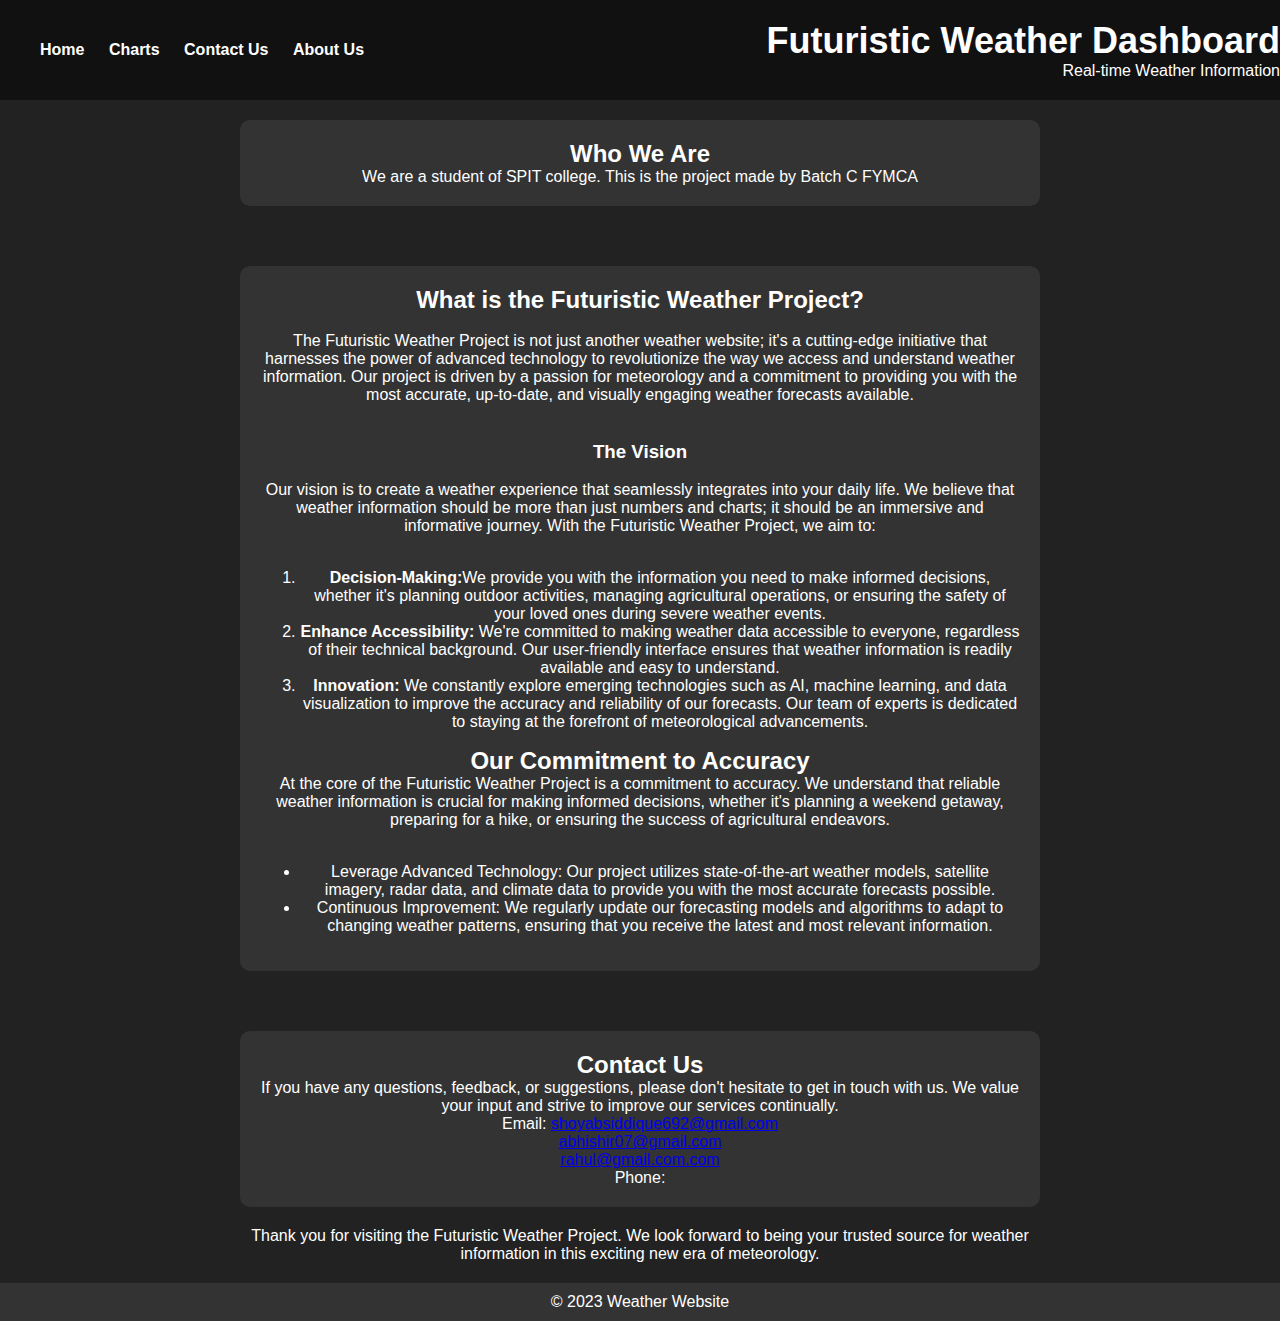
==== about.html @ 47f4f75a "Add files via upload" ====
<!DOCTYPE html>
<html lang="en">

<head>
    <meta charset="UTF-8">
    <meta name="viewport" content="width=device-width, initial-scale=1.0">
    <title>About Weather Website</title>
    <link rel="stylesheet" href="index.css">
</head>

<body>
    <header>
        <div class="header-left">
            <nav>
                <ul>
                    <li><a href="#home">Home</a></li>
                    <li><a href="#charts">Charts</a></li>
                    <li><a href="#contact">Contact Us</a></li>
                    <li><a href="#About Us">About Us</a></li>
                </ul>
            </nav>
            <div id="burger-menu">
                <div class="bar"><a href="#home">Home</a></div>
                <div class="bar"><a href="#home">Charts</a></div>
                <div class="bar"><a href="#home">Contact Us</a></div>
                <div class="bar"><a href="#home">About Us</a></div>
            </div>
        </div>
        <div class="header-right">
            <h1>Futuristic Weather Dashboard</h1>
            <p>Real-time Weather Information</p>
        </div>
    </header>

    <main>
        <section id="about">
            <h2>Who We Are</h2>
            <p>We are a student of SPIT college. This is the project made by Batch C FYMCA</p>
        </section>

    </main>

    <main>
        <section id="">
            <h2>What is the Futuristic Weather Project?</h2>
            <br>
            <p>The Futuristic Weather Project is not just another weather website; it's a cutting-edge initiative that
                harnesses the power of advanced technology to revolutionize the way we access and understand weather
                information. Our project is driven by a passion for meteorology and a commitment to providing you with
                the most accurate, up-to-date, and visually engaging weather forecasts available.</p>
            <br>
            <h3>The Vision</h3>
            <p>Our vision is to create a weather experience that seamlessly integrates into your daily life. We believe
                that weather information should be more than just numbers and charts; it should be an immersive and
                informative journey. With the Futuristic Weather Project, we aim to:</p><br>
            <ol>
                <li><strong> Decision-Making:</strong>We provide you with the information you need to make informed
                    decisions, whether it's planning outdoor activities, managing agricultural operations, or ensuring
                    the safety of your loved ones during severe weather events.</li>
                <li><strong> Enhance Accessibility:</strong> We're committed to making weather data accessible to
                    everyone, regardless of their technical background. Our user-friendly interface ensures that weather
                    information is readily available and easy to understand.</li>
                <li><strong> Innovation:</strong> We constantly explore emerging technologies such as AI, machine
                    learning, and data visualization to improve the accuracy and reliability of our forecasts. Our team
                    of experts is dedicated to staying at the forefront of meteorological advancements.</li>
            </ol>
            <h2>Our Commitment to Accuracy</h2>
            <p>At the core of the Futuristic Weather Project is a commitment to accuracy. We understand that reliable
                weather information is crucial for making informed decisions, whether it's planning a weekend getaway,
                preparing for a hike, or ensuring the success of agricultural endeavors.<br><br>
            <ul>
                <li>Leverage Advanced Technology: Our project utilizes state-of-the-art weather models, satellite
                    imagery, radar data, and climate data to provide you with the most accurate forecasts possible.</li>
                <li>Continuous Improvement: We regularly update our forecasting models and algorithms to adapt to
                    changing weather patterns, ensuring that you receive the latest and most relevant information.</li>
            </ul>
            </p>
        </section>
    </main>

    <main>

        <section id="contact">
            <h2>Contact Us</h2>
            <p>If you have any questions, feedback, or suggestions, please don't hesitate to get in touch with us. We
                value your input and strive to improve our services continually.</p>
            <address>
                Email: <a href="mailto:">shoyabsiddique692@gmail.com</a><br>
                <a href="mailto:abhishir07@gmail.com">abhishir07@gmail.com</a><br>
                <a href="mailto:">rahul@gmail.com.com</a><br>
                Phone:
            </address>
        </section>
        Thank you for visiting the Futuristic Weather Project. We look forward to being your trusted source for weather
        information in this exciting new era of meteorology.
    </main>
    <footer>
        <p>&copy; 2023 Weather Website</p>
    </footer>
</body>

</html>
---- index.css ----
body,
h1,
h2,
p {
    margin: 0;
    padding: 0;
}

/* Default styles for the navigation menu */
#nav-container {
    display: block;
}

/* Styles for the burger menu icon */
#burger-menu {
    display: none;
    /* Hide the burger menu icon by default */
    cursor: pointer;
    padding: 10px;
}

.bar {
    width: 30px;
    height: 3px;
    background-color: #333;
    margin: 6px 0;
}

body {
    font-family: Arial, sans-serif;
    margin: 0;
    padding: 0;
    text-align: center;
    width: 100%;
    height: 100%;
}

header {
    background-color: #111;
    text-align: center;
    display: flex;
    width: 100%;
    justify-content: space-between;
    align-items: center;
    color: #fff;
}

.header-left {
    display: block;
    text-align: left;
    margin-left: 20px;
}

nav ul {
    list-style-type: none;
    margin: 0;
    padding: 0;
}

nav ul li {
    display: inline-block;
    margin-right: 20px;
}

nav a {
    text-decoration: none;
    color: #fff;
    font-weight: bold;
    font-size: 16px;
    transition: color 0.3s;
}


nav a:hover {
    color: #ff6600;
}


.header-right {
    display: block;
    text-align: right;
    margin-right: 20px;

}

.forecast {
    display: flex;
    flex-direction: column;
    align-items: center;
    height: 30%;
}

.forecast-day {
    display: flex;
    overflow: hidden;
    max-width: 80%;
}

.forecast-day {
    width: 100%;
    height: auto;
    transition: transform 0.5s ease-in-out;
}

.carousel-button {
    font-size: 16px;
    padding: 10px 20px;
    background-color: #333;
    color: #fff;
    border: none;
    cursor: pointer;
}

#prevBtn {
    margin-right: 10px;
}


body {
    font-family: Arial, sans-serif;
    background-color: #222;

    color: #fff;
    display: block;
    position: absolute;

}

header {
    background-color: #111;

    text-align: center;
    padding: 20px;
}

header h1 {
    font-size: 36px;
}

main {
    max-width: 800px;
    margin: 0 auto;
    padding: 20px;
}

.weather-card {
    background-color: #333;

    padding: 20px;
    border-radius: 10px;
    display: flex;
    justify-content: space-between;
    align-items: center;
    margin-bottom: 20px;
}

.weather-icon {
    font-size: 48px;
}

.weather-info {
    flex-grow: 1;
    text-align: center;
}

.forecast {
    display: flex;
    flex-wrap: wrap;
    justify-content: space-between;
    margin-bottom: 20px;
}

.forecast-day {
    background-color: #444;

    padding: 10px;
    border-radius: 5px;
    text-align: center;
    margin: 10px;
    flex-grow: 1;
}

.search-bar {
    text-align: center;
    margin-bottom: 20px;
}

#location-input {
    padding-top: 15px;
    padding-bottom: 15px;
    padding-left: 10px;
    border: none;
    width: 60%;
    border-radius: 5px;
}

#search-button {
    padding-top: 15px;
    padding-bottom: 15px;
    width: 20%;
    background-color: #555;

    border: none;
    border-radius: 5px;
    color: #fff;
    cursor: pointer;
}

.toggle-units {
    text-align: center;
}

/* 
footer {
    background-color: #111;
    position: fixed;
    left: 0;
    bottom: 0;
    width: 100%;
    height: 30px;

    color: white;

    justify-content: center;
} */

section {
    margin-bottom: 20px;
    background-color: #333;
    border-radius: 10px;
    padding: 20px;
}

h2 {
    color: #fff;
}

address {
    font-style: normal;
}

footer {
    text-align: center;
    background-color: #333;
    color: #fff;
    padding: 10px 0;
}

@media (max-width: 600px) {

    #nav-container {
        display: none;
    }

    #burger-menu {
        display: block;
    }

    header {
        background-color: #111;

        text-align: center;
        padding: 20px;
        position: relative;

    }

    header h1 {
        font-size: 36px;
    }


    .badal {
        position: relative;
        z-index: 1;

        top: 20px;

        right: 20px;

        width: 100px;

        height: 50px;

    }

    /* .badal {
        width: 100%;
        align-content: flex-end;
        display: flex;
        flex-direction: row;
    } */

    .weather-card {
        flex-direction: column;
    }

    .weather-icon {
        margin-bottom: 20px;
    }

    .weather-info {
        margin-top: 20px;
    }

    .forecast {
        flex-direction: column;
    }

    .forecast-day {
        margin: 10px 0;
    }

    .search-bar {
        display: flex;
        flex-direction: column;
    }
}
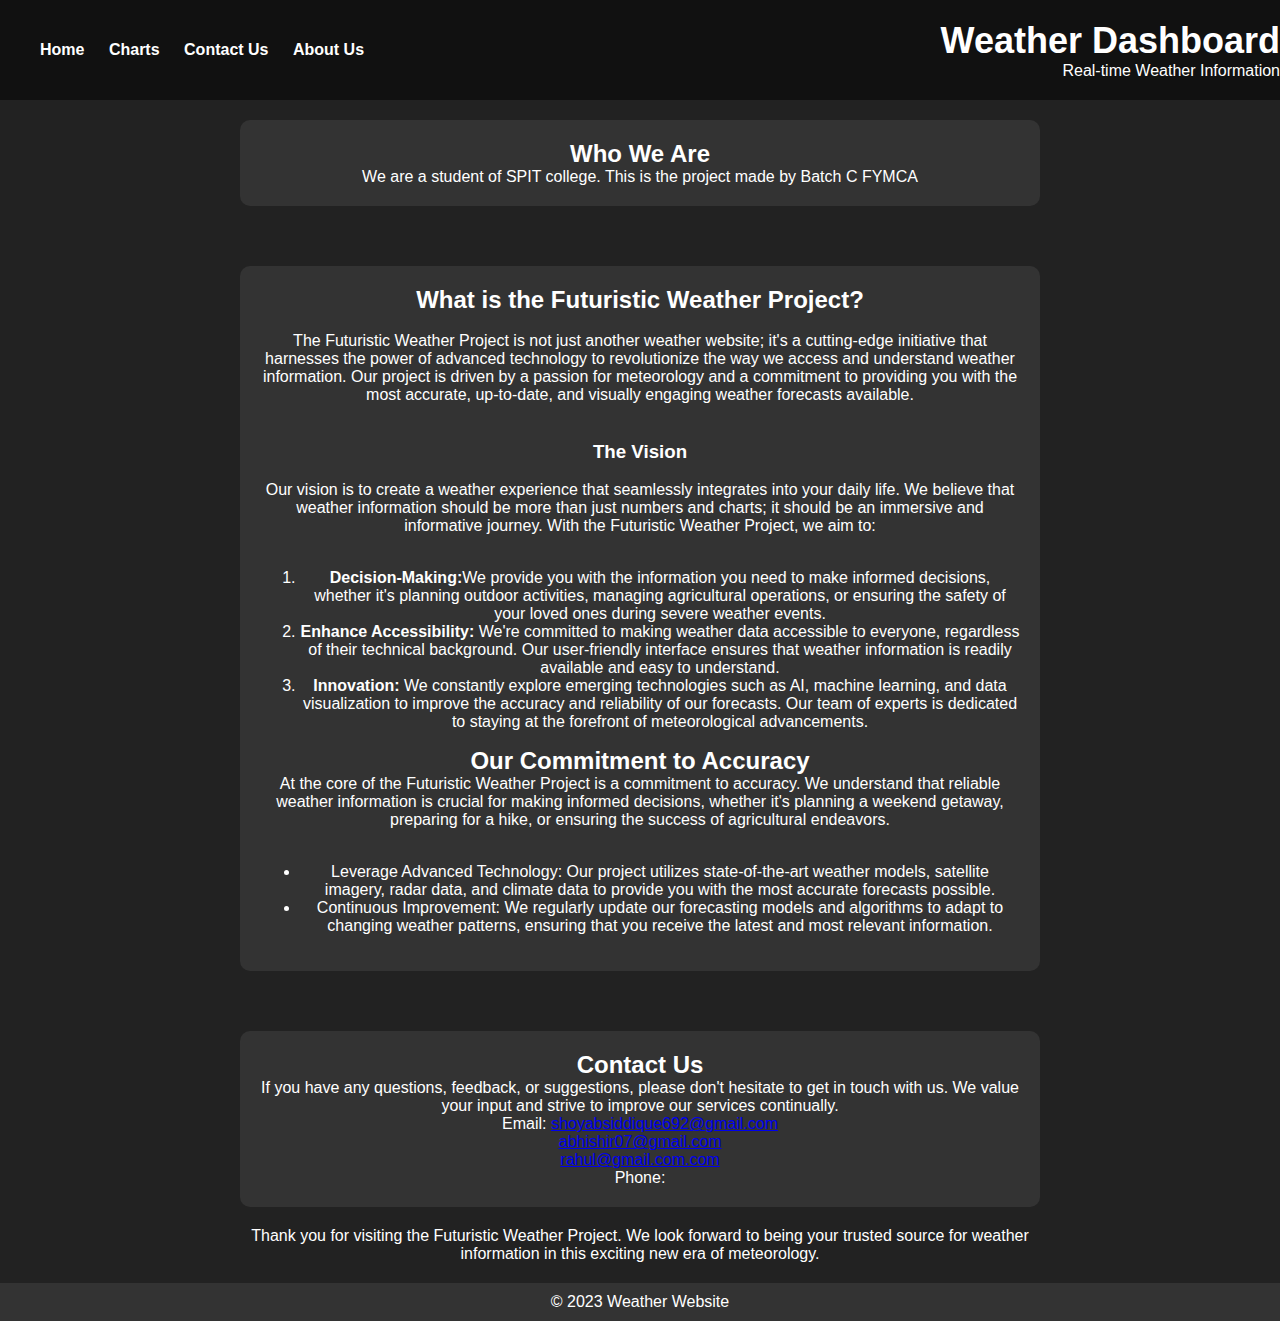
==== commit 2ce881f4: "Add files via upload" ====
--- a/about.html
+++ b/about.html
@@ -13,7 +13,7 @@
         <div class="header-left">
             <nav>
                 <ul>
-                    <li><a href="#home">Home</a></li>
+                    <li><a href="index.html">Home</a></li>
                     <li><a href="#charts">Charts</a></li>
                     <li><a href="#contact">Contact Us</a></li>
                     <li><a href="#About Us">About Us</a></li>
@@ -27,7 +27,7 @@
             </div>
         </div>
         <div class="header-right">
-            <h1>Futuristic Weather Dashboard</h1>
+            <h1>Weather Dashboard</h1>
             <p>Real-time Weather Information</p>
         </div>
     </header>
--- a/index.css
+++ b/index.css
@@ -256,6 +256,10 @@
         display: block;
     }
 
+    .header-right {
+        display: block;
+    }
+
     header {
         background-color: #111;
 
@@ -313,6 +317,7 @@
 
     .search-bar {
         display: flex;
-        flex-direction: column;
+        flex-direction: row;
+        justify-content: space-evenly;
     }
 }